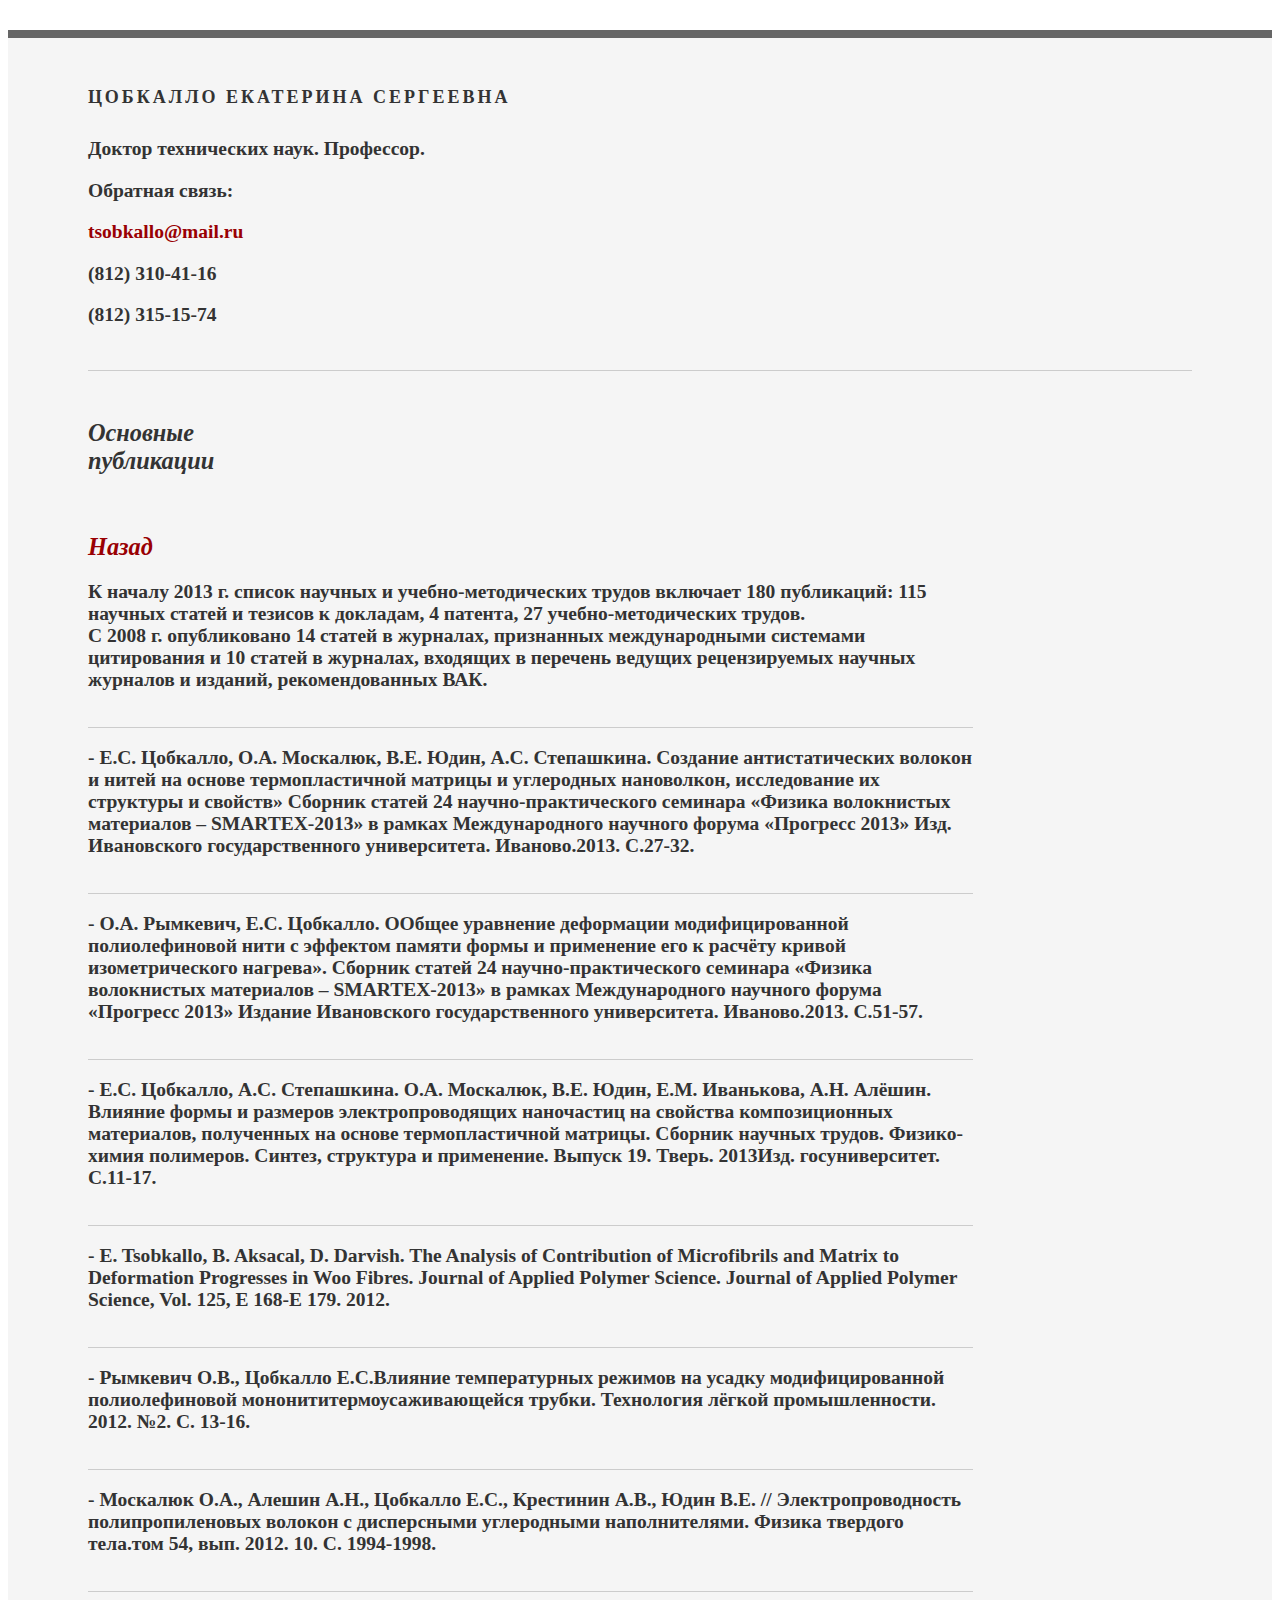
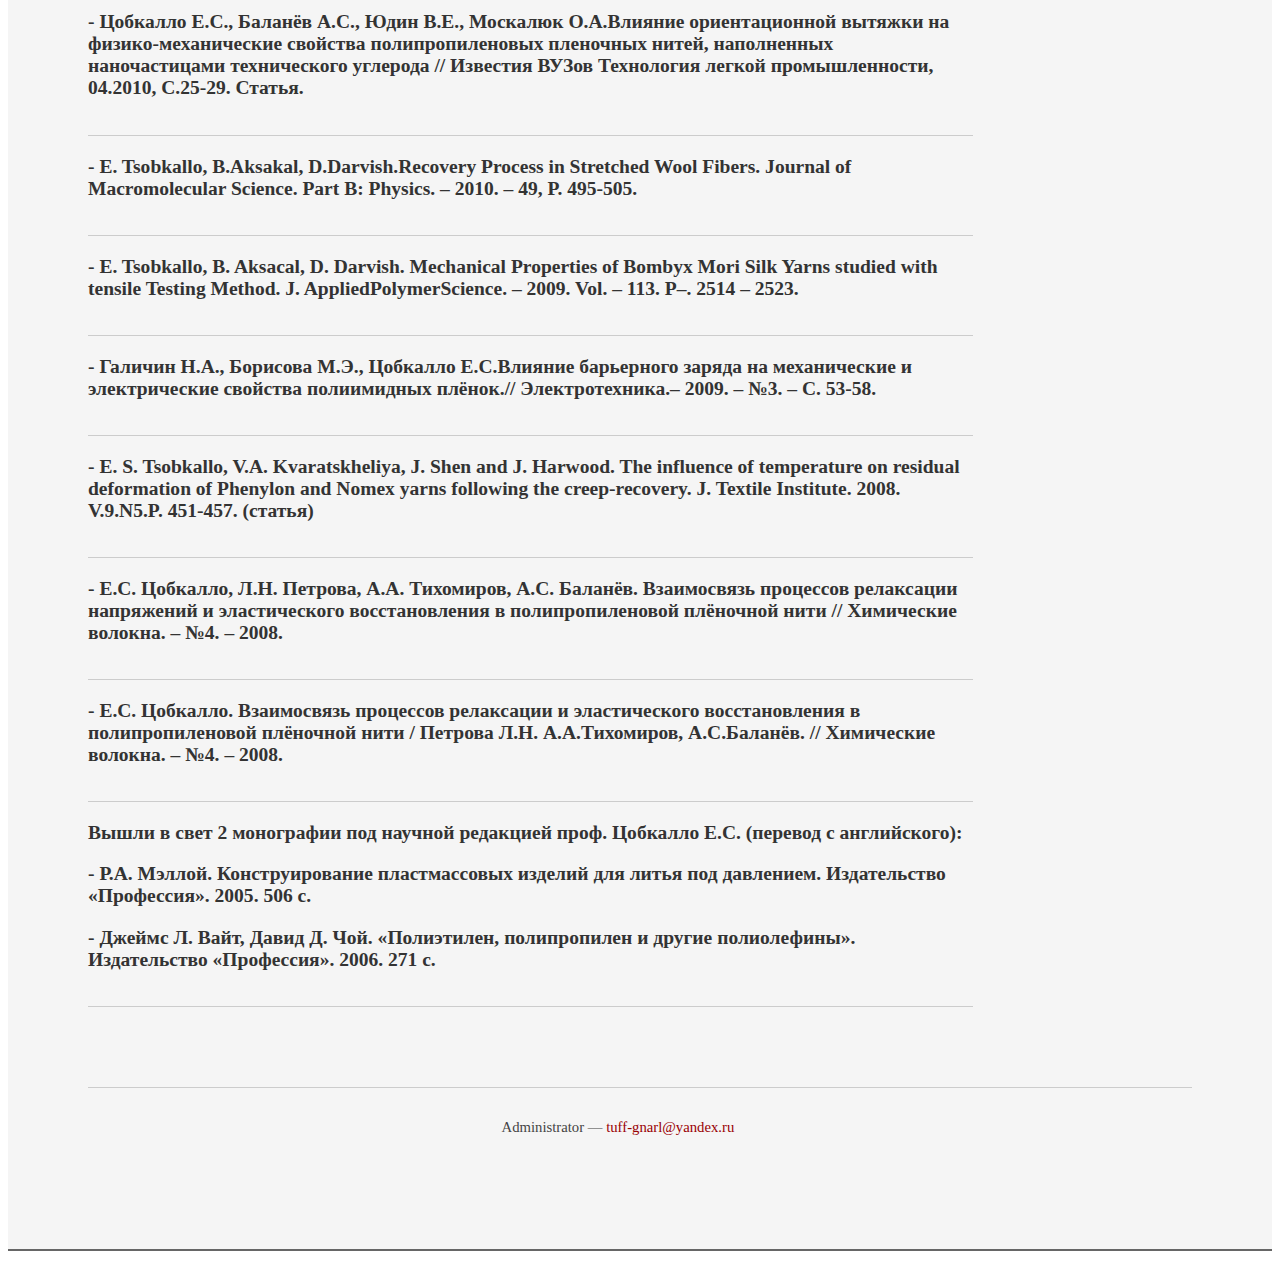
==== publ.html @ e52659d8 "first" ====
<!DOCTYPE html PUBLIC "-//W3C//DTD XHTML 1.0 Strict//EN" "http://www.w3.org/TR/xhtml1/DTD/xhtml1-strict.dtd">
<html>
<head>

	<title>Цобкалло Екатерина Сергеевна. Доктор технических наук. Профессор.</title>
	<meta http-equiv="content-type" content="text/html; charset=utf-8" />

	<meta name="keywords" content="" />
	<meta name="description" content="" />

	<link rel="stylesheet" type="text/css" href="http://yui.yahooapis.com/2.7.0/build/reset-fonts-grids/reset-fonts-grids.css" media="all" /> 
	<link rel="stylesheet" type="text/css" href="resume.css" media="all" />
</head>


<body>

<div id="doc2" class="yui-t7">
	<div id="inner">
	
		<div id="hd">
			<div class="yui-gc">
				<div class="yui-u first">
					<a href="index.html"><h1><p style="font-size:18px">Цобкалло Екатерина Сергеевна</p></h1>
					<h3>Доктор технических наук. Профессор.</h3>
					</a>
				</div>

				<div class="yui-u">
					<div class="contact-info">
						<h3> <b>Обратная связь:</b> </h3>
						<h3><a href="mailto:name@yourdomain.com">  tsobkallo@mail.ru</a></h3>
						<h3>(812) 310-41-16 
						<h3>(812) 315-15-74 </h3>
					</div><!--// .contact-info -->
				</div>
			</div><!--// .yui-gc -->
		</div><!--// hd -->

		<div id="bd">
			<div id="yui-main">
				<div class="yui-b">


					<div class="yui-gf last">
						<div class="yui-u first">
							<h2>Основные публикации</h2>
							</br>
							<h2><a href="index.html">Назад</a></h2>
						</div>

						<div class="yui-u">

							<div class="job">
								<h3>К началу 2013 г. список научных и учебно-методических трудов включает 180 публикаций: 115 научных статей и тезисов к докладам, 4 патента, 27 учебно-методических трудов. <br>С 2008 г. опубликовано 14 статей в журналах, признанных международными системами цитирования и 10 статей в журналах, входящих в перечень ведущих рецензируемых научных журналов и изданий, рекомендованных ВАК.</h3>
							</div>

							<div class="job">
								<h3>- Е.С. Цобкалло, О.А. Москалюк, В.Е. Юдин, А.С. Степашкина. Создание антистатических волокон и нитей на основе термопластичной матрицы и углеродных нановолкон, исследование их структуры и свойств» Сборник статей 24 научно-практического семинара «Физика волокнистых материалов – SMARTEX-2013» в рамках Международного научного форума «Прогресс 2013» Изд. Ивановского государственного университета. Иваново.2013. С.27-32.</h3>
							</div>

							<div class="job">
								<h3>- О.А. Рымкевич, Е.С. Цобкалло. ООбщее уравнение деформации модифицированной полиолефиновой нити с эффектом памяти формы и применение его к расчёту кривой изометрического нагрева». Сборник статей 24 научно-практического семинара «Физика волокнистых материалов – SMARTEX-2013» в рамках Международного научного форума «Прогресс 2013» Издание Ивановского государственного университета. Иваново.2013. С.51-57.</h3>
							</div>
							
							<div class="job">
								<h3>- Е.С. Цобкалло, А.С. Степашкина. О.А. Москалюк, В.Е. Юдин, Е.М. Иванькова, А.Н. Алёшин. Влияние формы и размеров электропроводящих наночастиц на свойства композиционных материалов, полученных на основе термопластичной матрицы. Сборник научных трудов. Физико-химия полимеров. Синтез, структура и применение. Выпуск 19. Тверь. 2013Изд. госуниверситет. С.11-17.</h3>
							</div>

							<div class="job">
								<h3>- E. Tsobkallo, B. Aksacal, D. Darvish. The Analysis of Contribution of Microfibrils and Matrix to Deformation Progresses in Woo Fibres. Journal of Applied Polymer Science. Journal of Applied Polymer Science, Vol. 125, E 168-E 179. 2012.</h3>
							</div>
							
							<div class="job">
								<h3>- Рымкевич О.В., Цобкалло Е.С.Влияние температурных режимов на усадку модифицированной полиолефиновой мононититермоусаживающейся трубки. Технология лёгкой промышленности. 2012. №2. С. 13-16.</h3>
							</div>

							<div class="job">
								<h3>- Москалюк О.А., Алешин А.Н., Цобкалло Е.С., Крестинин А.В., Юдин В.Е. // Электропроводность полипропиленовых волокон с дисперсными углеродными наполнителями. Физика твердого тела.том 54, вып. 2012. 10. С. 1994-1998.</h3>
							</div>

							<div class="job">
								<h3>- Цобкалло Е.С., Баланёв А.С., Юдин В.Е., Москалюк О.А.Влияние ориентационной вытяжки на физико-механические свойства полипропиленовых пленочных нитей, наполненных наночастицами технического углерода // Известия ВУЗов Технология легкой промышленности, 04.2010, С.25-29. Статья.</h3>
							</div>

							<div class="job">
								<h3>- E. Tsobkallo, B.Aksakal, D.Darvish.Recovery Process in Stretched Wool Fibers. Journal of Macromolecular Science. Part B: Physics. – 2010. – 49, P. 495-505.</h3>
							</div>
	
								<div class="job">
								<h3>- E. Tsobkallo, B. Aksacal, D. Darvish. Mechanical Properties of Bombyx Mori Silk Yarns studied with tensile Testing Method. J. AppliedPolymerScience. – 2009. Vol. – 113. P–. 2514 – 2523.</h3>
							</div>

							<div class="job">
								<h3>- Галичин Н.А., Борисова М.Э., Цобкалло Е.С.Влияние барьерного заряда на механические и электрические свойства полиимидных плёнок.// Электротехника.– 2009. – №3. – С. 53-58.</h3>
							</div>

							<div class="job">
								<h3>- E. S. Tsobkallo, V.A. Kvaratskheliya, J. Shen and J. Harwood. The influence of temperature on residual deformation of Phenylon and Nomex yarns following the creep-recovery. J. Textile Institute. 2008. V.9.N5.P. 451-457. (статья)</h3>
							</div>

							<div class="job">
								<h3>- Е.С. Цобкалло, Л.Н. Петрова, А.А. Тихомиров, А.С. Баланёв. Взаимосвязь процессов релаксации напряжений и эластического восстановления в полипропиленовой плёночной нити // Химические  волокна. – №4. – 2008.</h3>
							</div>

							<div class="job">
								<h3>- Е.С. Цобкалло. Взаимосвязь процессов релаксации и эластического восстановления в полипропиленовой плёночной нити / Петрова Л.Н. А.А.Тихомиров, А.С.Баланёв. // Химические волокна. – №4. – 2008.</h3>
							</div>

							<div class="job">
								<h3>Вышли в свет 2 монографии под научной редакцией проф. Цобкалло Е.С. (перевод с английского):</h3>
								
								<h3>- Р.А. Мэллой. Конструирование пластмассовых изделий для литья под давлением. Издательство «Профессия». 2005. 506 с.</h3>
								<h3>- Джеймс Л. Вайт, Давид Д. Чой. «Полиэтилен, полипропилен и другие полиолефины». Издательство «Профессия». 2006. 271 с.</h3>
							</div>



							
						</div><!--// .yui-u -->
     
					</div><!--// .yui-gf -->


				</div><!--// .yui-b -->
			</div><!--// yui-main -->
		</div><!--// bd -->

		<div id="ft">
			<p>Administrator &mdash; <a href="mailto:tuff-gnarl@yandex.ru">tuff-gnarl@yandex.ru</a> </p>
		</div><!--// footer -->

	</div><!-- // inner -->


</div><!--// doc -->


</body>
</html>
---- resume.css ----
.msg { padding: 109px; background: #222; position: relative; }
.msg h1 { color: #fff;  }
.msg a { margin-left: 20px; background: #408814; color: white; padding: 4px 8px; text-decoration: none; }
.msg a:hover { background: #266400; }

/* //-- yui-grids style overrides -- */
body { font-family: Georgia; color: #444; }
#inner { padding: 10px 80px; margin: 30px auto; background: #f5f5f5; border: solid #666; border-width: 8px 0 2px 0; }
.yui-gf { margin-bottom: 2em; padding-bottom: 2em; border-bottom: 1px solid #ccc; }

/* //-- header, body, footer -- */
#hd { margin: 2.5em 0 3em 0; padding-bottom: 1.5em; border-bottom: 1px solid #ccc }
#hd h2 { text-transform: uppercase; letter-spacing: 2px; }
#bd, #ft { margin-bottom: 2em; }

/* //-- footer -- */
#ft { padding: 1em 0 5em 0; font-size: 92%; border-top: 1px solid #ccc; text-align: center; }
#ft p { margin-bottom: 0; text-align: center;   }

/* //-- core typography and style -- */
#hd h1 { font-size: 48px; text-transform: uppercase; letter-spacing: 3px; }
h2 { font-size: 152% }
h3, h4 { font-size: 122%; }
h1, h2, h3, h4 { color: #333; }
p { font-size: 100%; line-height: 18px; padding-right: 3em; }
a { color: #990003 }
a { text-decoration: none; }
a:hover { text-decoration: underline; }

strong { font-weight: bold; }
li { line-height: 24px; border-bottom: 1px solid #ccc; }
p.enlarge { font-size: 144%; padding-right: 0.5em; line-height: 24px; }
p.enlarge span { color: #000 }
.contact-info { margin-top: 7px; }
.first h2 { font-style: italic; }
.last { border-bottom: 0 }


/* //-- section styles -- */

a#pdf { display: block; float: left; background: #666; color: white; padding: 6px 50px 6px 12px; margin-bottom: 6px; text-decoration: none;  }
a#pdf:hover { background: #222; }

.job { position: relative; margin-bottom: 1em; padding-bottom: 1em; border-bottom: 1px solid #ccc; }
.job h4 { position: absolute; top: 0.35em; right: 0 }
.job p { margin: 0.75em 0 3em 0; }

.last { border: none; }
.skills-list {  }
.skills-list ul { margin: 0; }
.skills-list li { margin: 3px 0; padding: 3px 0; }
.skills-list li span { font-size: 152%; display: block; margin-bottom: -2px; padding: 0 }
.talent { width: 32%; float: left }
.talent h2 { margin-bottom: 6px; }

#srt-ttab { margin-bottom: 100px; text-align: center;  }
#srt-ttab img.last { margin-top: 20px }

/* --// override to force 1/8th width grids -- */
.yui-gf .yui-u{width:80.2%;}
.yui-gf div.first{width:12.3%;}
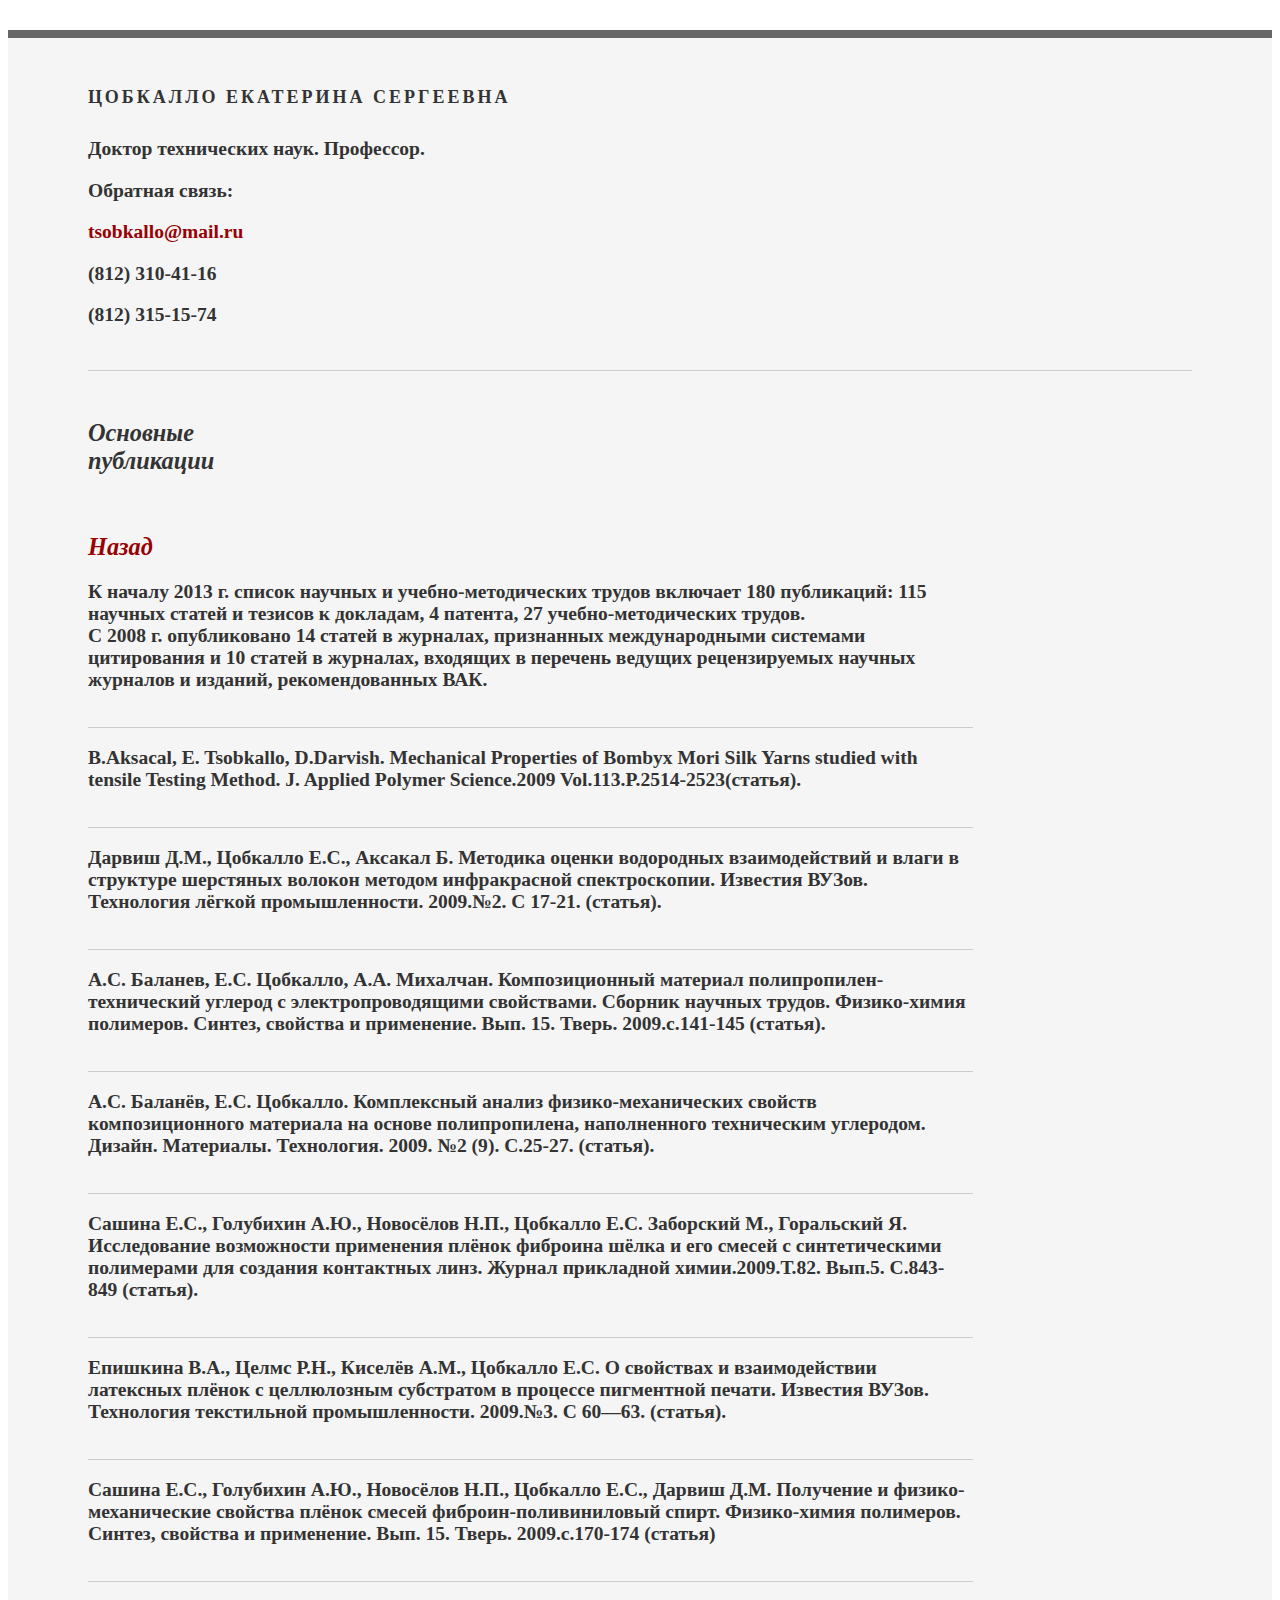
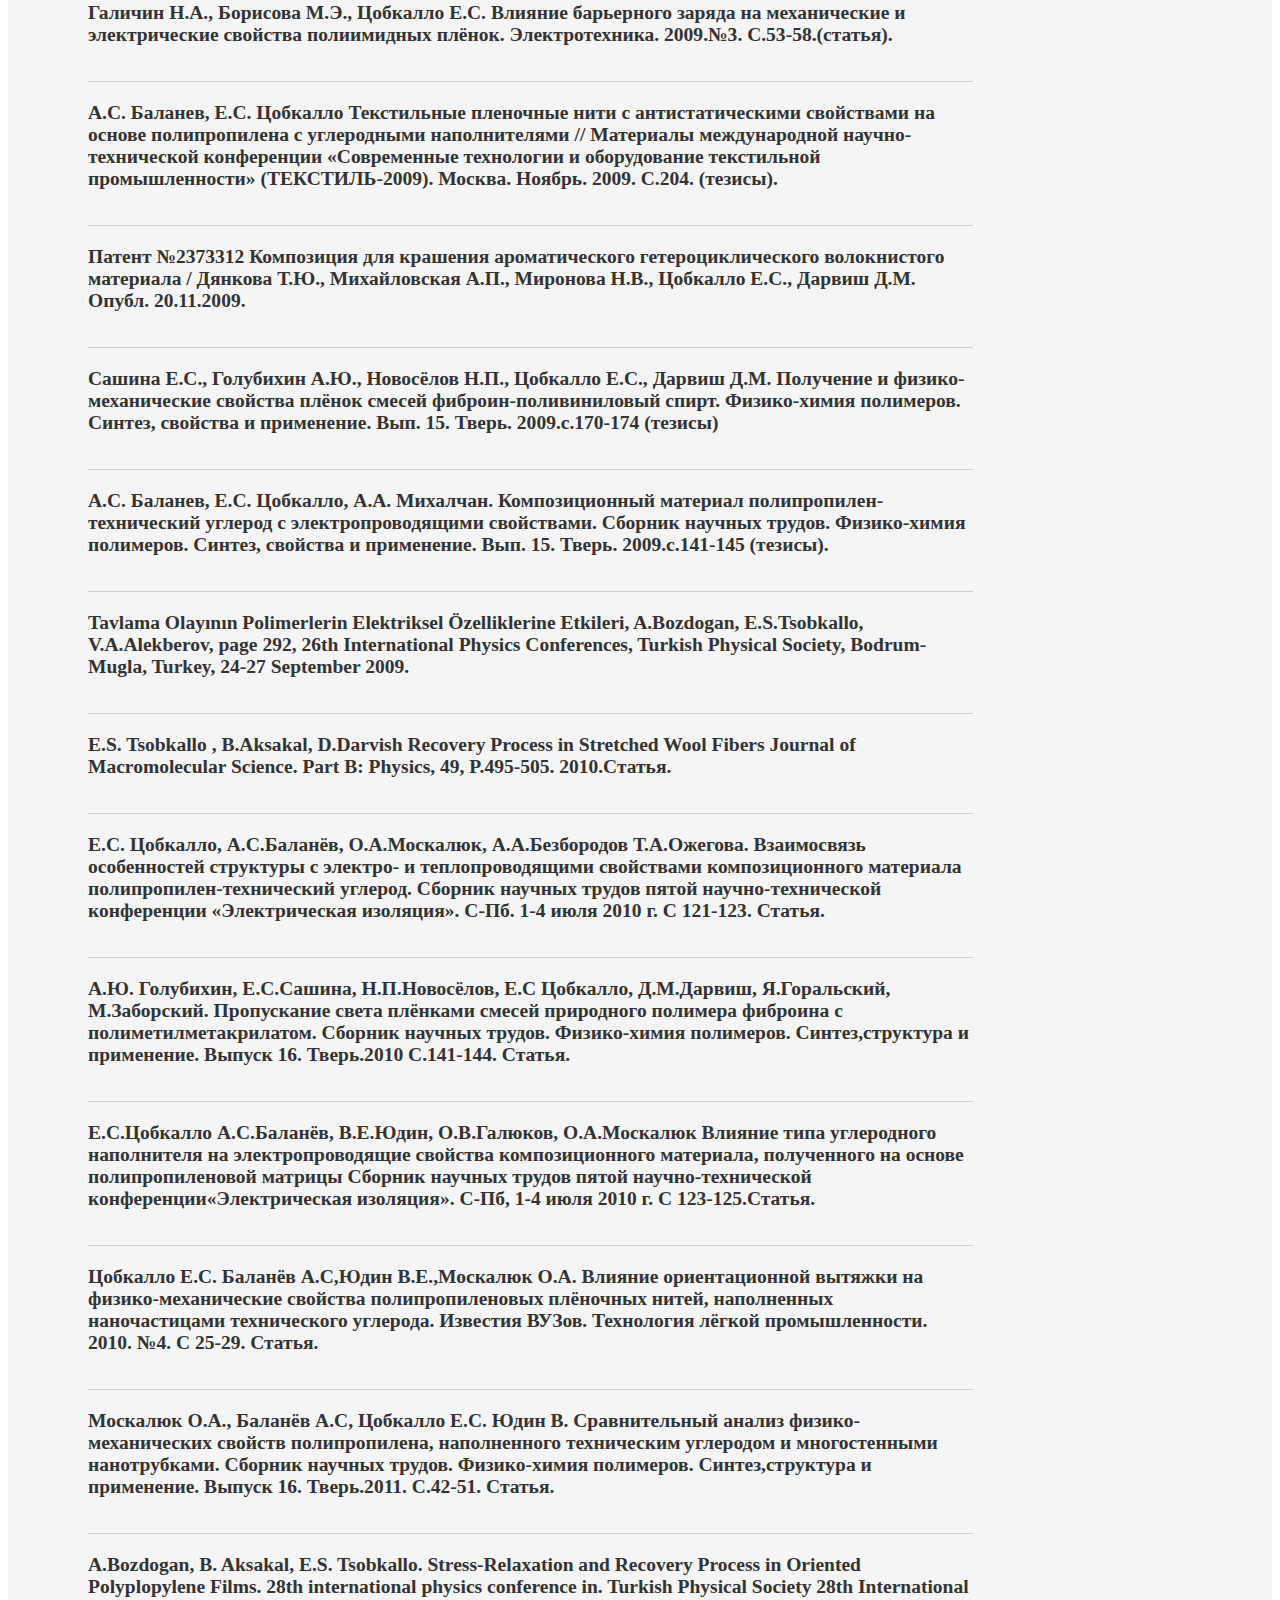
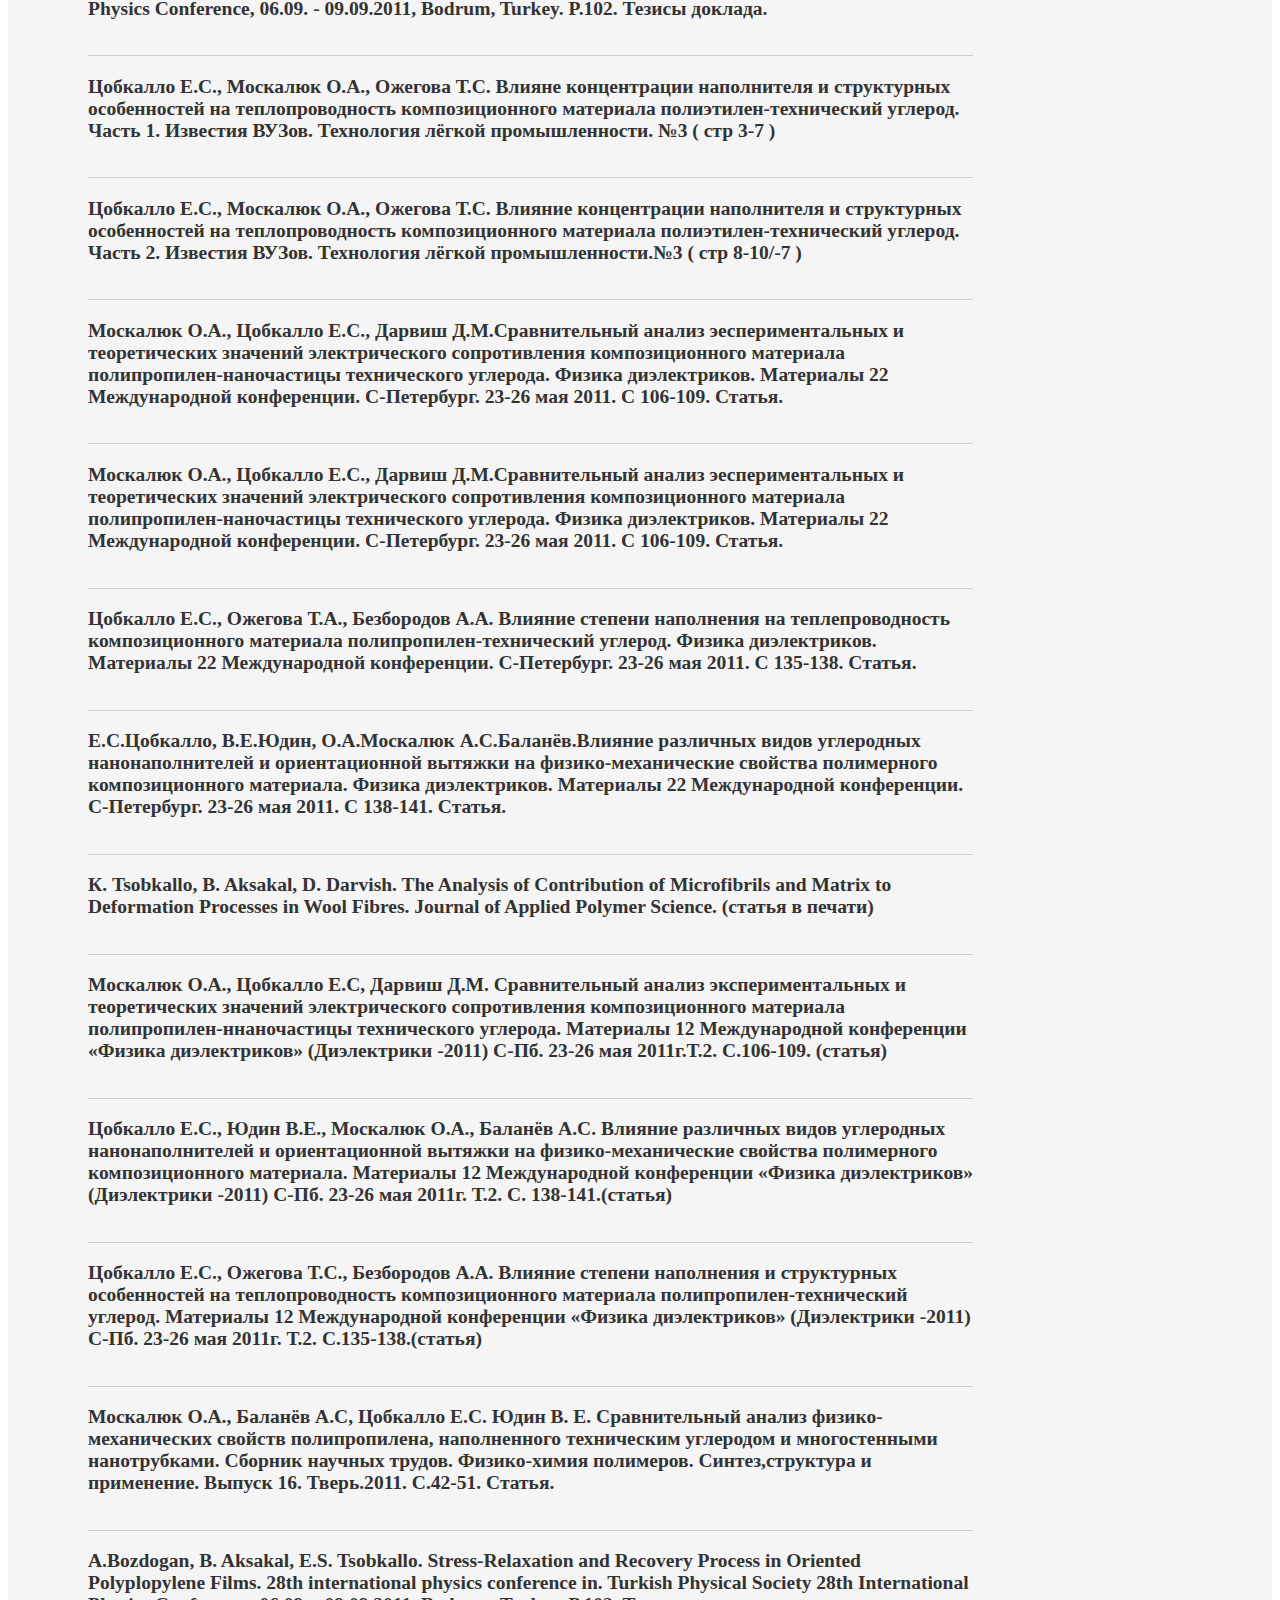
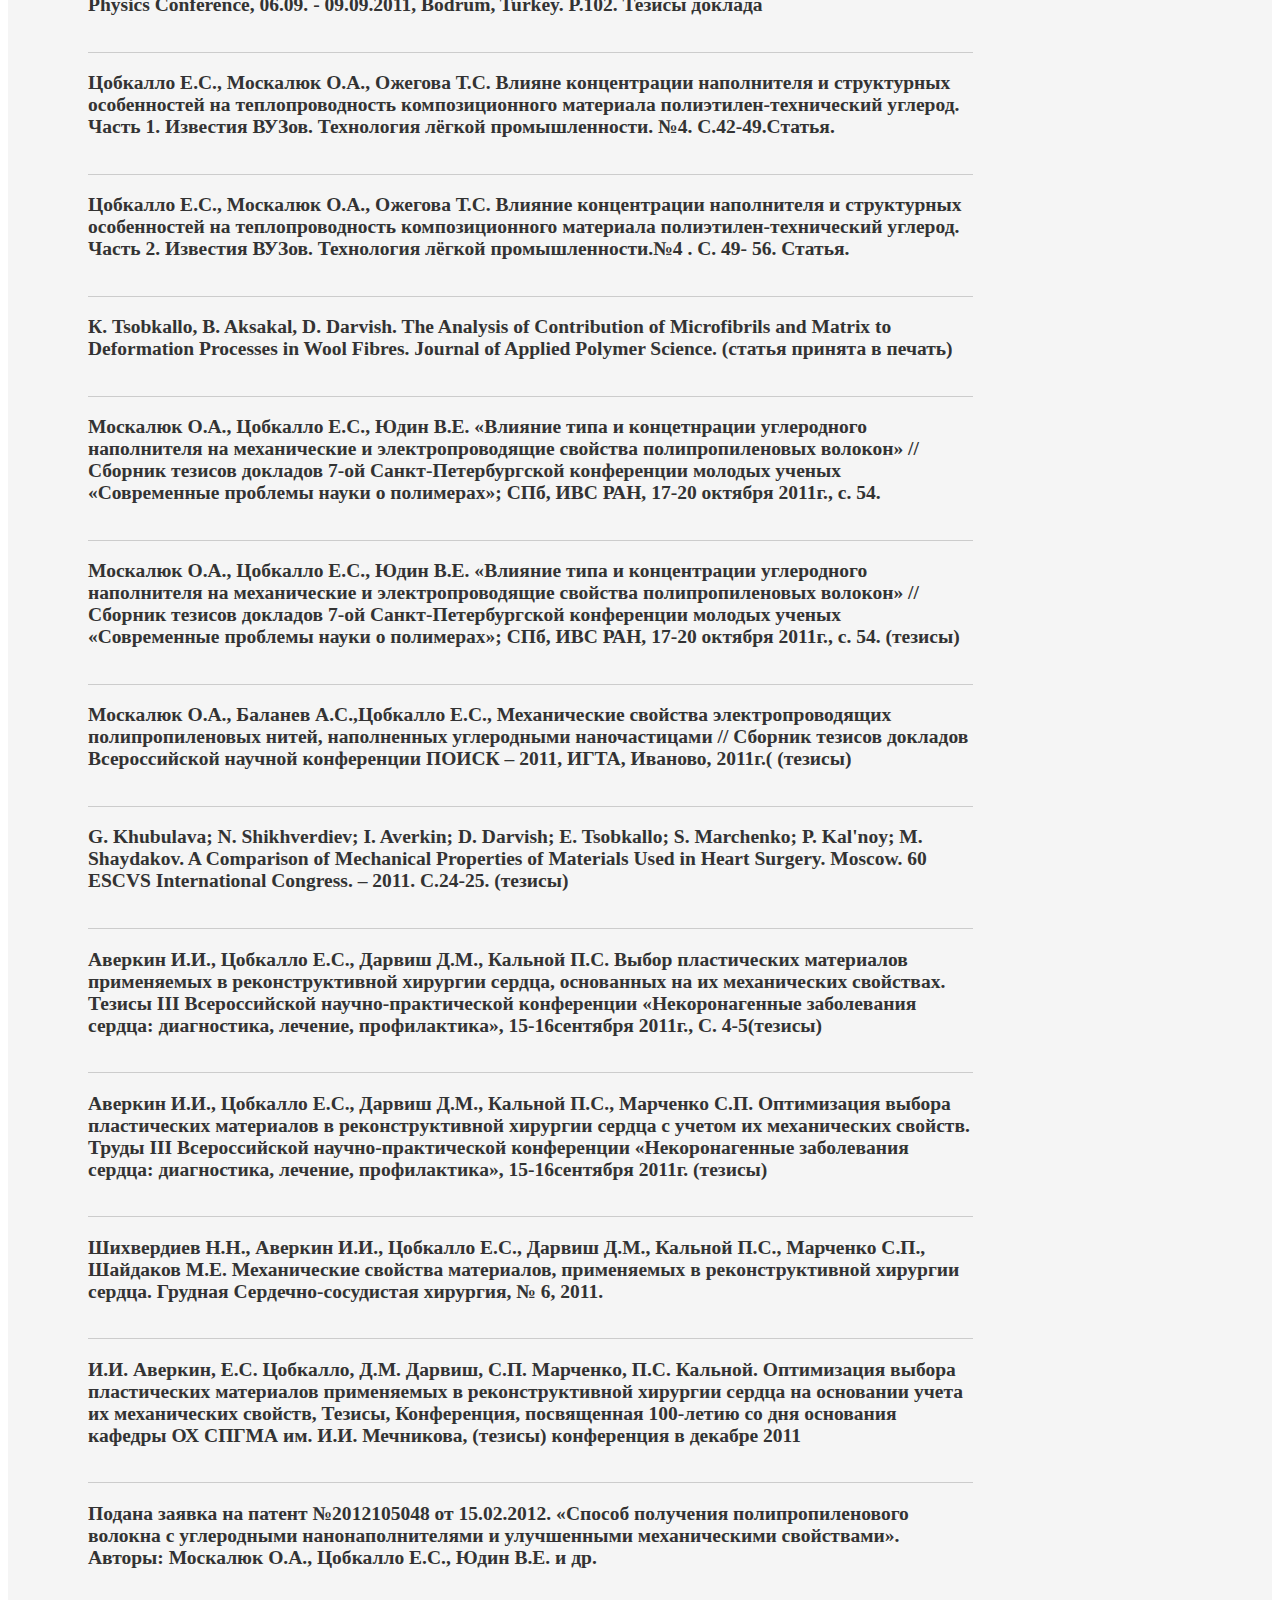
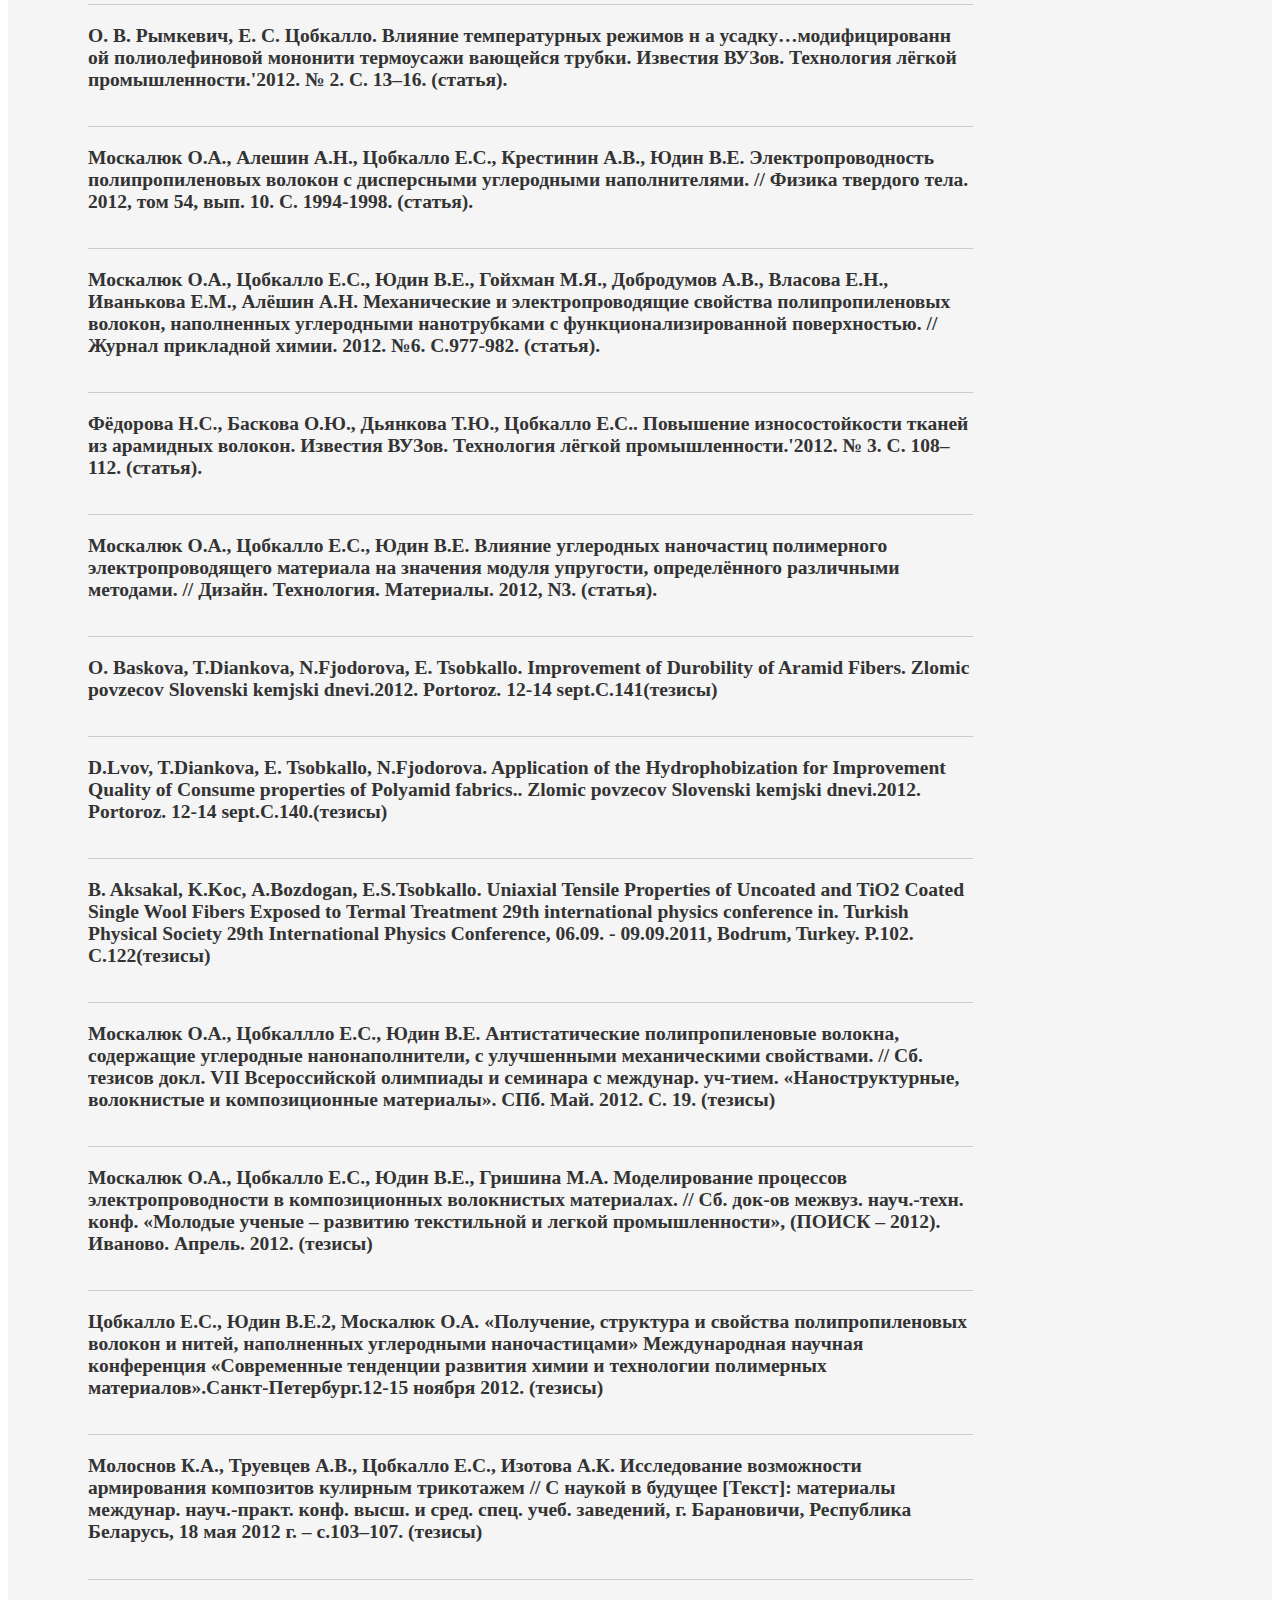
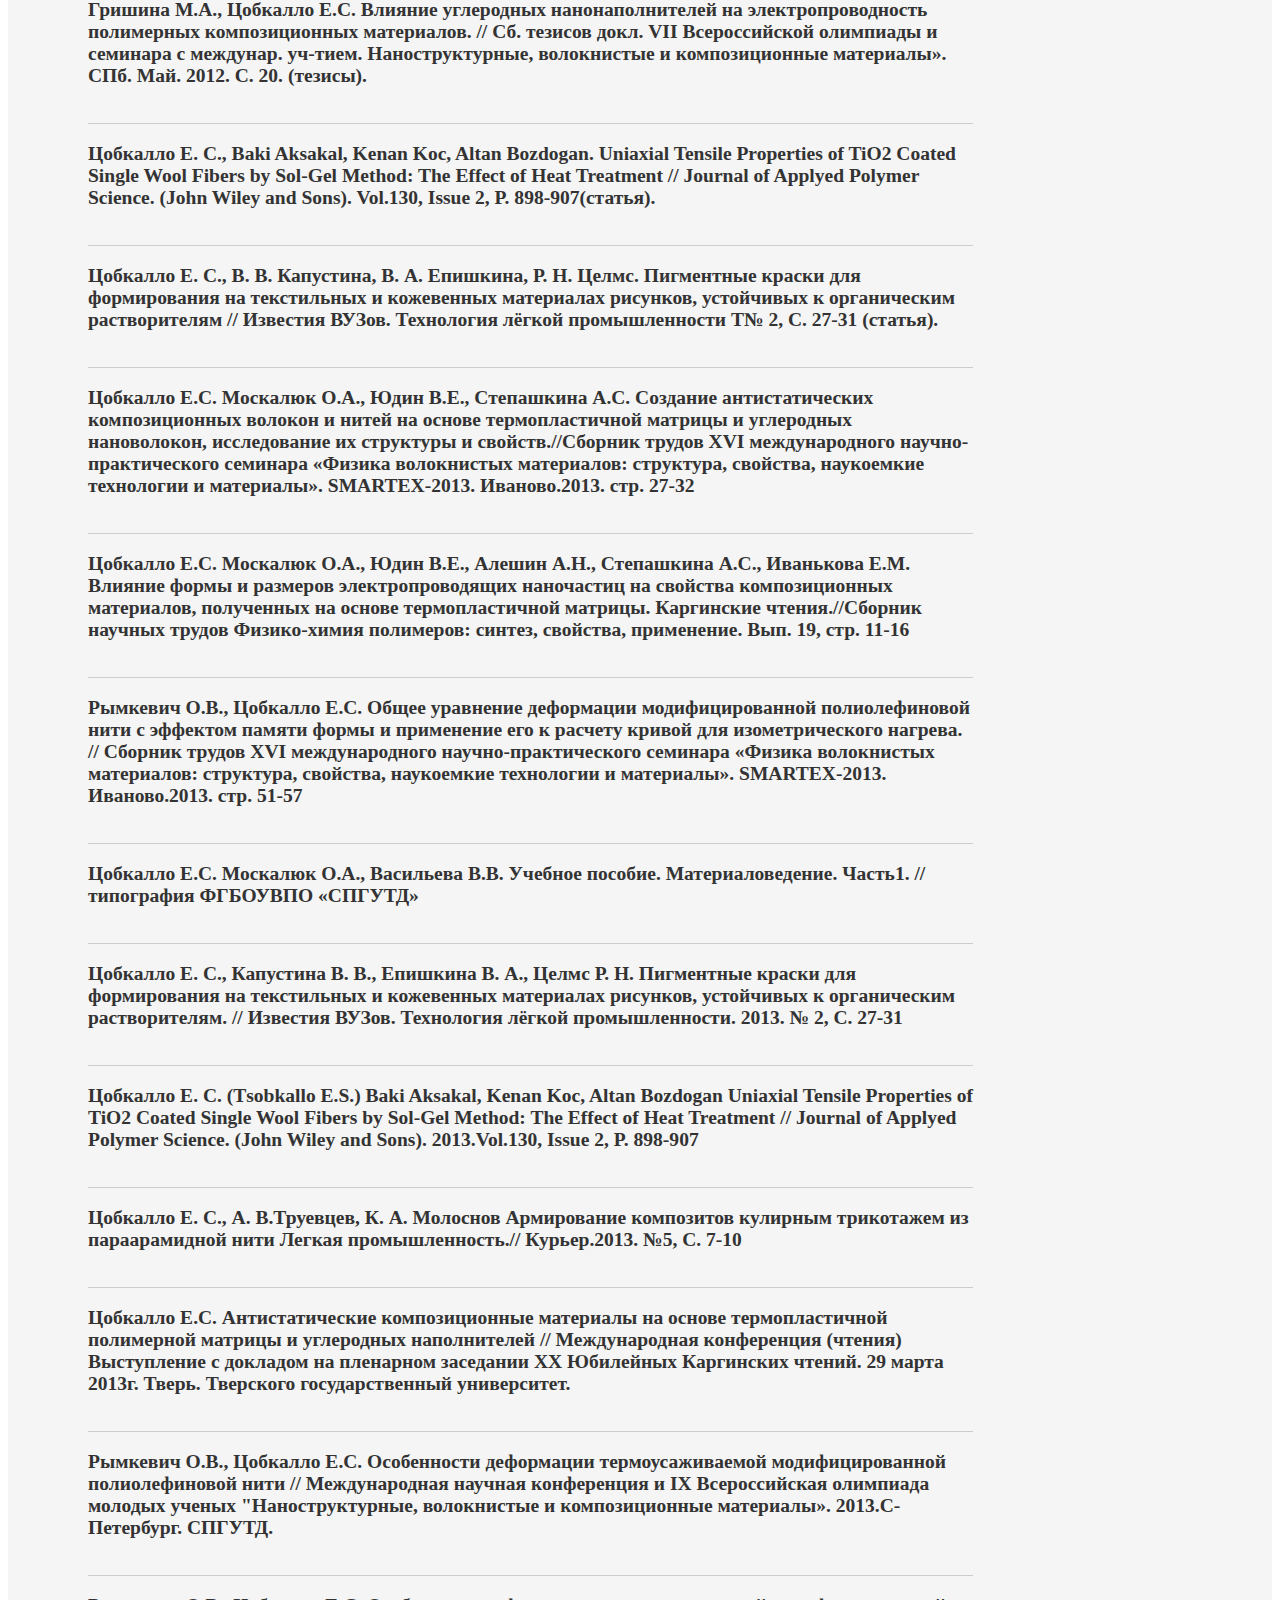
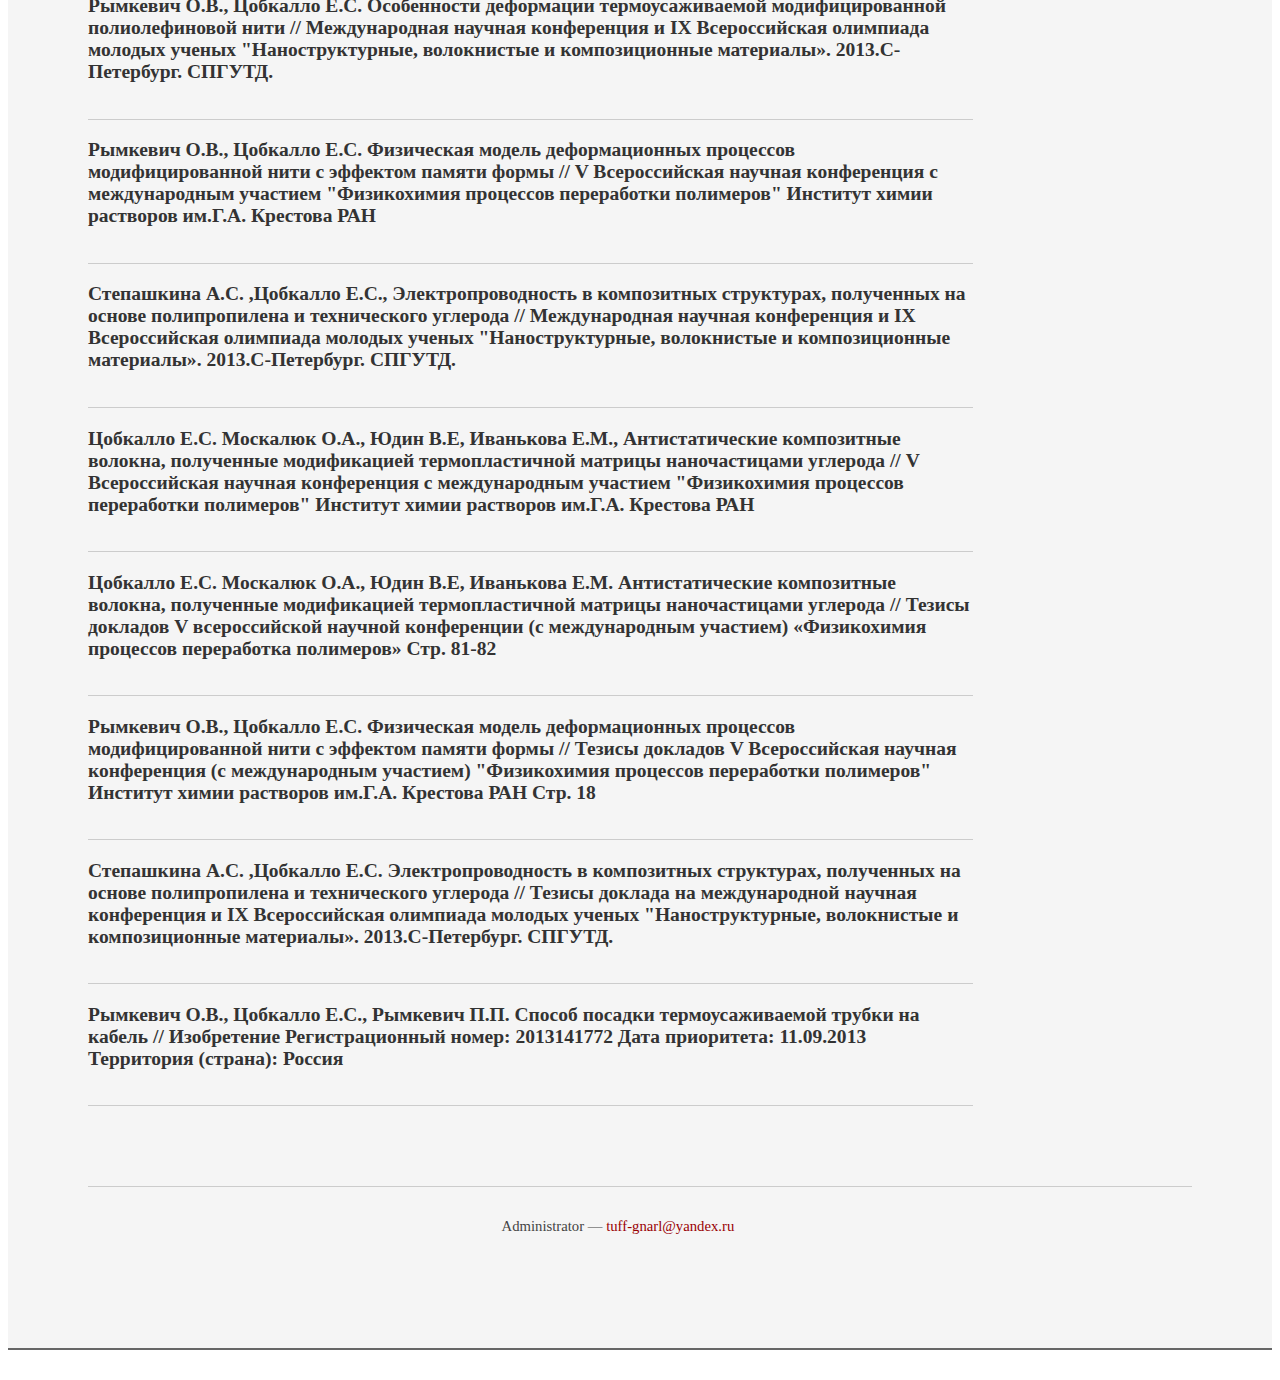
==== commit 8875fdc2: "Create publ.html" ====
--- a/publ.html
+++ b/publ.html
@@ -1,141 +1,408 @@
-<!DOCTYPE html PUBLIC "-//W3C//DTD XHTML 1.0 Strict//EN" "http://www.w3.org/TR/xhtml1/DTD/xhtml1-strict.dtd">
-<html>
-<head>
-
-	<title>Цобкалло Екатерина Сергеевна. Доктор технических наук. Профессор.</title>
-	<meta http-equiv="content-type" content="text/html; charset=utf-8" />
-
-	<meta name="keywords" content="" />
-	<meta name="description" content="" />
-
-	<link rel="stylesheet" type="text/css" href="http://yui.yahooapis.com/2.7.0/build/reset-fonts-grids/reset-fonts-grids.css" media="all" /> 
-	<link rel="stylesheet" type="text/css" href="resume.css" media="all" />
+<!DOCTYPE html PUBLIC "-//W3C//DTD XHTML 1.0 Strict//EN" "http://www.w3.org/TR/xhtml1/DTD/xhtml1-strict.dtd">
+<html>
+<head>
+
+	<title>Цобкалло Екатерина Сергеевна. Доктор технических наук. Профессор.</title>
+	<meta http-equiv="content-type" content="text/html; charset=utf-8" />
+
+	<meta name="keywords" content="" />
+	<meta name="description" content="" />
+
+	<link rel="stylesheet" type="text/css" href="http://yui.yahooapis.com/2.7.0/build/reset-fonts-grids/reset-fonts-grids.css" media="all" />
+	<link rel="stylesheet" type="text/css" href="resume.css" media="all" />
 </head>
 
-
-<body>
-
-<div id="doc2" class="yui-t7">
-	<div id="inner">
-	
-		<div id="hd">
-			<div class="yui-gc">
-				<div class="yui-u first">
-					<a href="index.html"><h1><p style="font-size:18px">Цобкалло Екатерина Сергеевна</p></h1>
+
+<body>
+	<script>
+  (function(i,s,o,g,r,a,m){i['GoogleAnalyticsObject']=r;i[r]=i[r]||function(){
+  (i[r].q=i[r].q||[]).push(arguments)},i[r].l=1*new Date();a=s.createElement(o),
+  m=s.getElementsByTagName(o)[0];a.async=1;a.src=g;m.parentNode.insertBefore(a,m)
+  })(window,document,'script','//www.google-analytics.com/analytics.js','ga');
+
+  ga('create', 'UA-49910427-1', 'tsobkallo.github.io');
+  ga('require', 'displayfeatures');
+  ga('send', 'pageview');
+
+</script>
+
+<div id="doc2" class="yui-t7">
+	<div id="inner">
+
+		<div id="hd">
+			<div class="yui-gc">
+				<div class="yui-u first">
+					<a href="index.html"><h1><p style="font-size:18px">Цобкалло Екатерина Сергеевна</p></h1>
 					<h3>Доктор технических наук. Профессор.</h3>
-					</a>
-				</div>
-
-				<div class="yui-u">
-					<div class="contact-info">
-						<h3> <b>Обратная связь:</b> </h3>
-						<h3><a href="mailto:name@yourdomain.com">  tsobkallo@mail.ru</a></h3>
-						<h3>(812) 310-41-16 
-						<h3>(812) 315-15-74 </h3>
-					</div><!--// .contact-info -->
-				</div>
-			</div><!--// .yui-gc -->
-		</div><!--// hd -->
-
-		<div id="bd">
-			<div id="yui-main">
-				<div class="yui-b">
-
-
-					<div class="yui-gf last">
-						<div class="yui-u first">
+					</a>
+				</div>
+
+				<div class="yui-u">
+					<div class="contact-info">
+						<h3> <b>Обратная связь:</b> </h3>
+						<h3><a href="mailto:name@yourdomain.com">  tsobkallo@mail.ru</a></h3>
+						<h3>(812) 310-41-16
+						<h3>(812) 315-15-74 </h3>
+					</div><!--// .contact-info -->
+				</div>
+			</div><!--// .yui-gc -->
+		</div><!--// hd -->
+
+		<div id="bd">
+			<div id="yui-main">
+				<div class="yui-b">
+
+
+					<div class="yui-gf last">
+						<div class="yui-u first">
 							<h2>Основные публикации</h2>
 							</br>
-							<h2><a href="index.html">Назад</a></h2>
-						</div>
-
-						<div class="yui-u">
-
-							<div class="job">
-								<h3>К началу 2013 г. список научных и учебно-методических трудов включает 180 публикаций: 115 научных статей и тезисов к докладам, 4 патента, 27 учебно-методических трудов. <br>С 2008 г. опубликовано 14 статей в журналах, признанных международными системами цитирования и 10 статей в журналах, входящих в перечень ведущих рецензируемых научных журналов и изданий, рекомендованных ВАК.</h3>
-							</div>
-
-							<div class="job">
-								<h3>- Е.С. Цобкалло, О.А. Москалюк, В.Е. Юдин, А.С. Степашкина. Создание антистатических волокон и нитей на основе термопластичной матрицы и углеродных нановолкон, исследование их структуры и свойств» Сборник статей 24 научно-практического семинара «Физика волокнистых материалов – SMARTEX-2013» в рамках Международного научного форума «Прогресс 2013» Изд. Ивановского государственного университета. Иваново.2013. С.27-32.</h3>
-							</div>
-
-							<div class="job">
-								<h3>- О.А. Рымкевич, Е.С. Цобкалло. ООбщее уравнение деформации модифицированной полиолефиновой нити с эффектом памяти формы и применение его к расчёту кривой изометрического нагрева». Сборник статей 24 научно-практического семинара «Физика волокнистых материалов – SMARTEX-2013» в рамках Международного научного форума «Прогресс 2013» Издание Ивановского государственного университета. Иваново.2013. С.51-57.</h3>
-							</div>
-							
-							<div class="job">
-								<h3>- Е.С. Цобкалло, А.С. Степашкина. О.А. Москалюк, В.Е. Юдин, Е.М. Иванькова, А.Н. Алёшин. Влияние формы и размеров электропроводящих наночастиц на свойства композиционных материалов, полученных на основе термопластичной матрицы. Сборник научных трудов. Физико-химия полимеров. Синтез, структура и применение. Выпуск 19. Тверь. 2013Изд. госуниверситет. С.11-17.</h3>
-							</div>
-
-							<div class="job">
-								<h3>- E. Tsobkallo, B. Aksacal, D. Darvish. The Analysis of Contribution of Microfibrils and Matrix to Deformation Progresses in Woo Fibres. Journal of Applied Polymer Science. Journal of Applied Polymer Science, Vol. 125, E 168-E 179. 2012.</h3>
-							</div>
-							
-							<div class="job">
-								<h3>- Рымкевич О.В., Цобкалло Е.С.Влияние температурных режимов на усадку модифицированной полиолефиновой мононититермоусаживающейся трубки. Технология лёгкой промышленности. 2012. №2. С. 13-16.</h3>
-							</div>
-
-							<div class="job">
-								<h3>- Москалюк О.А., Алешин А.Н., Цобкалло Е.С., Крестинин А.В., Юдин В.Е. // Электропроводность полипропиленовых волокон с дисперсными углеродными наполнителями. Физика твердого тела.том 54, вып. 2012. 10. С. 1994-1998.</h3>
-							</div>
-
-							<div class="job">
-								<h3>- Цобкалло Е.С., Баланёв А.С., Юдин В.Е., Москалюк О.А.Влияние ориентационной вытяжки на физико-механические свойства полипропиленовых пленочных нитей, наполненных наночастицами технического углерода // Известия ВУЗов Технология легкой промышленности, 04.2010, С.25-29. Статья.</h3>
-							</div>
-
-							<div class="job">
-								<h3>- E. Tsobkallo, B.Aksakal, D.Darvish.Recovery Process in Stretched Wool Fibers. Journal of Macromolecular Science. Part B: Physics. – 2010. – 49, P. 495-505.</h3>
-							</div>
-	
-								<div class="job">
-								<h3>- E. Tsobkallo, B. Aksacal, D. Darvish. Mechanical Properties of Bombyx Mori Silk Yarns studied with tensile Testing Method. J. AppliedPolymerScience. – 2009. Vol. – 113. P–. 2514 – 2523.</h3>
-							</div>
-
-							<div class="job">
-								<h3>- Галичин Н.А., Борисова М.Э., Цобкалло Е.С.Влияние барьерного заряда на механические и электрические свойства полиимидных плёнок.// Электротехника.– 2009. – №3. – С. 53-58.</h3>
-							</div>
-
-							<div class="job">
-								<h3>- E. S. Tsobkallo, V.A. Kvaratskheliya, J. Shen and J. Harwood. The influence of temperature on residual deformation of Phenylon and Nomex yarns following the creep-recovery. J. Textile Institute. 2008. V.9.N5.P. 451-457. (статья)</h3>
-							</div>
-
-							<div class="job">
-								<h3>- Е.С. Цобкалло, Л.Н. Петрова, А.А. Тихомиров, А.С. Баланёв. Взаимосвязь процессов релаксации напряжений и эластического восстановления в полипропиленовой плёночной нити // Химические  волокна. – №4. – 2008.</h3>
-							</div>
-
-							<div class="job">
-								<h3>- Е.С. Цобкалло. Взаимосвязь процессов релаксации и эластического восстановления в полипропиленовой плёночной нити / Петрова Л.Н. А.А.Тихомиров, А.С.Баланёв. // Химические волокна. – №4. – 2008.</h3>
-							</div>
-
-							<div class="job">
-								<h3>Вышли в свет 2 монографии под научной редакцией проф. Цобкалло Е.С. (перевод с английского):</h3>
-								
-								<h3>- Р.А. Мэллой. Конструирование пластмассовых изделий для литья под давлением. Издательство «Профессия». 2005. 506 с.</h3>
-								<h3>- Джеймс Л. Вайт, Давид Д. Чой. «Полиэтилен, полипропилен и другие полиолефины». Издательство «Профессия». 2006. 271 с.</h3>
-							</div>
-
-
-
-							
-						</div><!--// .yui-u -->
-     
-					</div><!--// .yui-gf -->
-
-
-				</div><!--// .yui-b -->
-			</div><!--// yui-main -->
-		</div><!--// bd -->
-
-		<div id="ft">
-			<p>Administrator &mdash; <a href="mailto:tuff-gnarl@yandex.ru">tuff-gnarl@yandex.ru</a> </p>
-		</div><!--// footer -->
-
-	</div><!-- // inner -->
-
-
-</div><!--// doc -->
-
-
-</body>
-</html>
-
+							<h2><a href="index.html">Назад</a></h2>
+						</div>
+
+						<div class="yui-u">
+
+							<div class="job">
+								<h3>К началу 2013 г. список научных и учебно-методических трудов включает 180 публикаций: 115 научных статей и тезисов к докладам, 4 патента, 27 учебно-методических трудов. <br>С 2008 г. опубликовано 14 статей в журналах, признанных международными системами цитирования и 10 статей в журналах, входящих в перечень ведущих рецензируемых научных журналов и изданий, рекомендованных ВАК.</h3>
+							</div>
+							
+							<div class="job">
+								<h3>B.Aksacal, E. Tsobkallo, D.Darvish. Mechanical Properties of Bombyx Mori Silk Yarns studied with tensile Testing Method. J. Applied Polymer Science.2009 Vol.113.P.2514-2523(статья).</h3>
+							</div>
+							
+							
+							<div class="job">
+								<h3>Дарвиш Д.М., Цобкалло Е.С., Аксакал Б. Методика оценки водородных взаимодействий и влаги в структуре шерстяных волокон методом инфракрасной спектроскопии. Известия ВУЗов. Технология лёгкой промышленности. 2009.№2. С 17-21. (статья).</h3>
+							</div>
+
+
+							<div class="job">
+								<h3>А.C. Баланев, Е.С. Цобкалло, А.A. Михалчан. Композиционный материал полипропилен-технический углерод с электропроводящими свойствами. Сборник научных трудов. Физико-химия полимеров. Синтез, свойства и применение. Вып. 15. Тверь. 2009.с.141-145 (статья).</h3>
+							</div>
+							
+
+							<div class="job">
+								<h3>А.C. Баланёв, Е.С. Цобкалло. Комплексный анализ физико-механических свойств композиционного материала на основе  полипропилена, наполненного техническим углеродом. Дизайн. Материалы. Технология. 2009. №2 (9). С.25-27. (статья).</h3>
+							</div>
+							
+							<div class="job">
+								<h3>Сашина Е.С., Голубихин А.Ю., Новосёлов Н.П., Цобкалло Е.С. Заборский М., Горальский Я. Исследование возможности применения плёнок фиброина шёлка и его смесей с синтетическими полимерами для создания контактных линз. Журнал прикладной химии.2009.Т.82. Вып.5. С.843-849 (статья).</h3>
+							</div>
+							
+							
+							<div class="job">
+								<h3>Епишкина В.А., Целмс Р.Н., Киселёв А.М., Цобкалло Е.С. О свойствах  и взаимодействии латексных плёнок с целлюлозным субстратом в процессе пигментной печати. Известия ВУЗов. Технология текстильной промышленности. 2009.№3. С 60—63. (статья).</h3>
+							</div>
+				
+							
+							<div class="job">
+								<h3>Сашина Е.С., Голубихин А.Ю., Новосёлов Н.П., Цобкалло Е.С., Дарвиш Д.М. Получение и физико-механические свойства плёнок смесей фиброин-поливиниловый спирт. Физико-химия полимеров. Синтез, свойства и применение. Вып. 15. Тверь. 2009.с.170-174 (статья)</h3>
+							</div>
+							
+							<div class="job">
+								<h3>Галичин Н.А., Борисова М.Э., Цобкалло Е.С. Влияние барьерного заряда на механические и электрические свойства полиимидных плёнок. Электротехника. 2009.№3. С.53-58.(статья).</h3>
+							</div>
+							
+							<div class="job">
+								<h3>А.C. Баланев, Е.С. Цобкалло Текстильные пленочные нити с антистатическими свойствами на основе полипропилена с углеродными наполнителями // Материалы международной научно-технической конференции «Современные технологии и оборудование текстильной промышленности» (ТЕКСТИЛЬ-2009). Москва. Ноябрь. 2009. С.204. (тезисы).</h3>
+							</div>
+							
+							<div class="job">
+								<h3>Патент №2373312 Композиция для крашения ароматического гетероциклического волокнистого материала / Дянкова Т.Ю., Михайловская А.П., Миронова Н.В., Цобкалло Е.С., Дарвиш Д.М. Опубл. 20.11.2009.</h3>
+							</div>
+							
+							<div class="job">
+								<h3>Сашина Е.С., Голубихин А.Ю., Новосёлов Н.П., Цобкалло Е.С., Дарвиш Д.М. Получение и физико-механические свойства плёнок смесей фиброин-поливиниловый спирт. Физико-химия полимеров. Синтез, свойства и применение. Вып. 15. Тверь. 2009.с.170-174 (тезисы)</h3>
+							</div>
+							
+							
+							<div class="job">
+								<h3>А.C. Баланев, Е.С. Цобкалло, А.A. Михалчан. Композиционный материал полипропилен-технический углерод с электропроводящими свойствами. Сборник научных трудов. Физико-химия полимеров. Синтез, свойства и применение. Вып. 15. Тверь. 2009.с.141-145 (тезисы).</h3>
+							</div>
+							
+							<div class="job">
+								<h3>Tavlama Olayının Polimerlerin Elektriksel Özelliklerine Etkileri, A.Bozdogan, E.S.Tsobkallo, V.A.Alekberov, page 292, 26th International Physics Conferences, Turkish Physical Society, Bodrum-Mugla, Turkey, 24-27 September 2009.</h3>
+							</div>
+							
+							<div class="job">
+								<h3>E.S. Tsobkallo ,  B.Aksakal, D.Darvish Recovery Process in Stretched Wool Fibers Journal  of Macromolecular Science. Part B: Physics, 49, P.495-505. 2010.Статья.</h3>
+							</div>
+							
+							<div class="job">
+								<h3>Е.С. Цобкалло,  А.С.Баланёв, О.А.Москалюк, А.А.Безбородов Т.А.Ожегова.
+Взаимосвязь особенностей структуры с электро- и теплопроводящими свойствами композиционного материала полипропилен-технический углерод. Сборник научных трудов пятой научно-технической конференции «Электрическая изоляция». С-Пб. 1-4 июля 2010 г.  С 121-123. Статья.
+</h3>
+							</div>
+							
+							<div class="job">
+								<h3>А.Ю. Голубихин, Е.С.Сашина, Н.П.Новосёлов, Е.С Цобкалло, Д.М.Дарвиш, Я.Горальский, М.Заборский.  Пропускание света плёнками смесей природного полимера фиброина с полиметилметакрилатом. Сборник научных трудов. Физико-химия полимеров. Синтез,структура и применение. Выпуск 16.  Тверь.2010 С.141-144. Статья.</h3>
+							</div>
+							
+							<div class="job">
+								<h3>Е.С.Цобкалло А.С.Баланёв, В.Е.Юдин, О.В.Галюков, О.А.Москалюк Влияние типа углеродного наполнителя на электропроводящие свойства композиционного материала, полученного на основе полипропиленовой матрицы Сборник научных трудов пятой научно-технической конференции«Электрическая изоляция». С-Пб, 1-4 июля 2010 г.  С 123-125.Статья.</h3>
+							</div>
+							
+							<div class="job">
+								<h3>Цобкалло Е.С. Баланёв А.С,Юдин В.Е.,Москалюк О.А. Влияние ориентационной вытяжки на физико-механические свойства полипропиленовых плёночных нитей, наполненных наночастицами технического углерода. Известия ВУЗов. Технология лёгкой промышленности. 2010. №4. С 25-29. Статья.</h3>
+							</div>
+							
+							<div class="job">
+								<h3>Москалюк О.А., Баланёв А.С, Цобкалло Е.С. Юдин В. Сравнительный анализ физико-механических свойств полипропилена, наполненного техническим углеродом и многостенными нанотрубками. Сборник научных трудов. Физико-химия полимеров. Синтез,структура и применение. Выпуск 16.  Тверь.2011.  С.42-51. Статья.</h3>
+							</div>
+							
+							<div class="job">
+								<h3>А.Bozdogan, B. Aksakal, E.S. Tsobkallo.  Stress-Relaxation and Recovery Process in Oriented Polyplopylene Films. 28th international physics conference in. Turkish Physical Society 28th International Physics Conference, 06.09. - 09.09.2011, Bodrum, Turkey. P.102. Тезисы доклада.</h3>
+							</div>
+							
+							<div class="job">
+								<h3>Цобкалло Е.С., Москалюк О.А., Ожегова Т.С.  Влияне концентрации наполнителя и структурных особенностей на теплопроводность композиционного материала полиэтилен-технический углерод. Часть 1. 
+Известия ВУЗов. Технология лёгкой промышленности. №3 ( стр 3-7 )
+</h3>
+							</div>
+							
+							<div class="job">
+								<h3>Цобкалло Е.С., Москалюк О.А., Ожегова Т.С.  Влияние концентрации наполнителя и структурных особенностей на теплопроводность композиционного материала полиэтилен-технический углерод. Часть 2. Известия ВУЗов. Технология лёгкой промышленности.№3 ( стр 8-10/-7 )</h3>
+							</div>
+							
+							
+							<div class="job">
+								<h3>Москалюк О.А., Цобкалло Е.С., Дарвиш Д.М.Сравнительный анализ эеспериментальных и теоретических значений электрического сопротивления композиционного материала полипропилен-наночастицы технического углерода. Физика диэлектриков. Материалы 22 Международной конференции. С-Петербург. 23-26 мая 2011. С 106-109. Статья.</h3>
+							</div>
+							
+							<div class="job">
+								<h3>Москалюк О.А., Цобкалло Е.С., Дарвиш Д.М.Сравнительный анализ эеспериментальных и теоретических значений электрического сопротивления композиционного материала полипропилен-наночастицы технического углерода. Физика диэлектриков. Материалы 22 Международной конференции. С-Петербург. 23-26 мая 2011. С 106-109. Статья.</h3>
+							</div>
+							
+							<div class="job">
+								<h3>Цобкалло Е.С., Ожегова Т.А.,  Безбородов А.А. Влияние степени наполнения на теплепроводность композиционного материала полипропилен-технический углерод. Физика диэлектриков. Материалы 22 Международной конференции. С-Петербург. 23-26 мая 2011. С 135-138. Статья.</h3>
+							</div>
+							
+							<div class="job">
+								<h3>Е.С.Цобкалло, В.Е.Юдин, О.А.Москалюк А.С.Баланёв.Влияние различных видов углеродных нанонаполнителей и ориентационной вытяжки на физико-механические свойства полимерного композиционного материала.  Физика диэлектриков. Материалы 22 Международной конференции. С-Петербург. 23-26 мая 2011. С 138-141. Статья.</h3>
+							</div>
+							
+							<div class="job">
+								<h3>К. Tsobkallo, B. Aksakal, D. Darvish. The Analysis of Contribution of Microfibrils and Matrix to Deformation Processes in Wool Fibres. Journal of Applied Polymer Science. (статья в печати)</h3>
+							</div>
+							
+							<div class="job">
+								<h3>Москалюк О.А., Цобкалло Е.С, Дарвиш Д.М. Сравнительный анализ экспериментальных и теоретических значений электрического сопротивления композиционного материала полипропилен-ннаночастицы технического углерода. Материалы 12 Международной конференции «Физика диэлектриков» (Диэлектрики -2011) С-Пб. 23-26 мая 2011г.Т.2. С.106-109. (статья)</h3>
+							</div>
+							
+							<div class="job">
+								<h3>Цобкалло Е.С., Юдин В.Е.,  Москалюк О.А., Баланёв А.С. Влияние различных видов углеродных нанонаполнителей и ориентационной вытяжки на физико-механические свойства полимерного композиционного материала. Материалы 12 Международной конференции «Физика диэлектриков» (Диэлектрики -2011) С-Пб. 23-26 мая 2011г. Т.2. С. 138-141.(статья)</h3>
+							</div>
+							
+							<div class="job">
+								<h3>Цобкалло Е.С., Ожегова Т.С., Безбородов А.А. Влияние степени наполнения и структурных особенностей на теплопроводность композиционного материала полипропилен-технический углерод. Материалы 12 Международной конференции «Физика диэлектриков» (Диэлектрики -2011) С-Пб. 23-26 мая 2011г. Т.2. С.135-138.(статья)</h3>
+							</div>
+							
+							<div class="job">
+								<h3>Москалюк О.А., Баланёв А.С, Цобкалло Е.С. Юдин В. Е. Сравнительный анализ физико-механических свойств полипропилена, наполненного техническим углеродом и многостенными нанотрубками. Сборник научных трудов. Физико-химия полимеров. Синтез,структура и применение. Выпуск 16.  Тверь.2011.  С.42-51. Статья.</h3>
+							</div>
+							
+							<div class="job">
+								<h3>А.Bozdogan, B. Aksakal, E.S. Tsobkallo.  Stress-Relaxation and Recovery Process in Oriented Polyplopylene Films. 28th international physics conference in. Turkish Physical Society 28th International Physics Conference, 06.09. - 09.09.2011, Bodrum, Turkey. P.102. Тезисы доклада</h3>
+							</div>
+							
+							<div class="job">
+								<h3>Цобкалло Е.С., Москалюк О.А., Ожегова Т.С.  Влияне концентрации наполнителя и структурных особенностей на теплопроводность композиционного материала полиэтилен-технический углерод. Часть 1. Известия ВУЗов. Технология лёгкой промышленности. №4. С.42-49.Статья.</h3>
+							</div>
+							
+							<div class="job">
+								<h3>Цобкалло Е.С., Москалюк О.А., Ожегова Т.С.  Влияние концентрации наполнителя и структурных особенностей на теплопроводность композиционного материала полиэтилен-технический углерод. Часть 2. Известия ВУЗов. Технология лёгкой промышленности.№4 . С. 49- 56. Статья.</h3>
+							</div>
+							
+							<div class="job">
+								<h3>К. Tsobkallo, B. Aksakal, D. Darvish. The Analysis of Contribution of Microfibrils and Matrix to Deformation Processes in Wool Fibres. Journal of Applied Polymer Science. (статья принята  в печать)</h3>
+							</div>
+							
+							<div class="job">
+								<h3>Москалюк О.А., Цобкалло Е.С., Юдин В.Е. «Влияние типа и концетнрации углеродного наполнителя на механические и электропроводящие свойства полипропиленовых волокон»  // Сборник тезисов докладов 7-ой Санкт-Петербургской конференции молодых ученых «Современные проблемы науки о полимерах»; СПб, ИВС РАН, 17-20 октября 2011г., с. 54.</h3>
+							</div>
+							
+							<div class="job">
+								<h3>Москалюк О.А., Цобкалло Е.С., Юдин В.Е. «Влияние типа и концентрации углеродного наполнителя на механические и электропроводящие свойства полипропиленовых волокон»  // Сборник тезисов докладов 7-ой Санкт-Петербургской конференции молодых ученых «Современные проблемы науки о полимерах»; СПб, ИВС РАН, 17-20 октября 2011г., с. 54. (тезисы)</h3>
+							</div>
+							
+							<div class="job">
+								<h3>Москалюк О.А., Баланев А.С.,Цобкалло Е.С., Механические свойства электропроводящих полипропиленовых нитей, наполненных углеродными наночастицами // Сборник  тезисов докладов Всероссийской научной конференции ПОИСК – 2011, ИГТА, Иваново, 2011г.( (тезисы)</h3>
+							</div>
+							
+							<div class="job">
+								<h3>G. Khubulava; N. Shikhverdiev; I. Averkin; D. Darvish; E. Tsobkallo; S. Marchenko; P. Kal'noy; M. Shaydakov. A Comparison of Mechanical Properties of  Materials Used in Heart Surgery. Moscow. 60 ESCVS International Congress. – 2011. С.24-25. (тезисы)</h3>
+							</div>
+							
+							<div class="job">
+								<h3>Аверкин И.И., Цобкалло Е.С., Дарвиш Д.М., Кальной П.С.   Выбор пластических материалов применяемых в реконструктивной хирургии сердца, основанных на их механических свойствах. Тезисы III Всероссийской научно-практической конференции «Некоронагенные  заболевания сердца: диагностика, лечение, профилактика», 15-16сентября 2011г.,  С. 4-5(тезисы)</h3>
+							</div>
+							
+							<div class="job">
+								<h3>Аверкин И.И., Цобкалло Е.С., Дарвиш Д.М., Кальной П.С., Марченко С.П. Оптимизация выбора пластических материалов в реконструктивной хирургии сердца с учетом их механических свойств. Труды III Всероссийской научно-практической конференции «Некоронагенные  заболевания сердца: диагностика, лечение, профилактика», 15-16сентября 2011г. (тезисы)</h3>
+							</div>
+							
+							<div class="job">
+								<h3>Шихвердиев Н.Н., Аверкин И.И., Цобкалло Е.С., Дарвиш Д.М., Кальной П.С., Марченко С.П., Шайдаков М.Е. Механические свойства материалов, применяемых в реконструктивной хирургии сердца. Грудная Сердечно-сосудистая хирургия, № 6, 2011.</h3>
+							</div>
+							
+							<div class="job">
+								<h3>И.И. Аверкин, Е.С. Цобкалло, Д.М. Дарвиш, С.П. Марченко, П.С. Кальной. Оптимизация выбора пластических материалов применяемых в реконструктивной хирургии сердца на основании учета их механических свойств, Тезисы, Конференция, посвященная 100-летию со дня основания кафедры ОХ СПГМА им. И.И. Мечникова, (тезисы) конференция   в декабре 2011</h3>
+							</div>
+							
+							<div class="job">
+								<h3>Подана заявка на патент №2012105048 от 15.02.2012. «Способ получения полипропиленового волокна с углеродными нанонаполнителями и улучшенными механическими свойствами». Авторы: Москалюк О.А., Цобкалло Е.С., Юдин В.Е. и др.</h3>
+							</div>
+							
+							<div class="job">
+								<h3>О. В. Рымкевич, Е. С. Цобкалло. Влияние температурных режимов н а усадку…модифицированн ой полиолефиновой мононити термоусажи вающейся трубки. Известия ВУЗов. Технология лёгкой промышленности.'2012. № 2. C. 13–16. (статья).</h3>
+							</div>
+							
+							<div class="job">
+								<h3>Москалюк О.А., Алешин А.Н., Цобкалло Е.С., Крестинин А.В., Юдин В.Е. Электропроводность  полипропиленовых волокон с дисперсными углеродными наполнителями. // Физика твердого тела. 2012, том 54, вып. 10. С. 1994-1998. (статья).</h3>
+							</div>
+							
+							<div class="job">
+								<h3>Москалюк О.А., Цобкалло Е.С., Юдин В.Е., Гойхман М.Я., Добродумов А.В., Власова Е.Н., Иванькова Е.М., Алёшин А.Н. Механические и электропроводящие свойства полипропиленовых волокон, наполненных углеродными нанотрубками с функционализированной поверхностью. // Журнал прикладной химии. 2012. №6. С.977-982. (статья).</h3>
+							</div>
+							
+							<div class="job">
+								<h3>Фёдорова Н.С., Баскова О.Ю., Дьянкова Т.Ю., Цобкалло Е.С.. Повышение износостойкости тканей из арамидных волокон. Известия ВУЗов. Технология лёгкой промышленности.'2012. № 3. C. 108–112. (статья).</h3>
+							</div>
+							
+							<div class="job">
+								<h3>Москалюк О.А.,  Цобкалло Е.С., Юдин В.Е. Влияние углеродных наночастиц полимерного электропроводящего материала на значения модуля упругости, определённого различными методами. // Дизайн. Технология. Материалы. 2012, N3. (статья).</h3>
+							</div>
+							
+							<div class="job">
+								<h3>О. Baskova, T.Diankova, N.Fjodorova, E. Tsobkallo. Improvement of Durobility of Aramid Fibers. Zlomic povzecov Slovenski kemjski dnevi.2012. Portoroz. 12-14 sept.C.141(тезисы)</h3>
+							</div>
+							
+							<div class="job">
+								<h3>D.Lvov, T.Diankova, E. Tsobkallo, N.Fjodorova. Application of the Hydrophobization for Improvement Quality of Consume properties of Polyamid fabrics.. Zlomic povzecov Slovenski kemjski dnevi.2012. Portoroz. 12-14 sept.C.140.(тезисы)
+</h3>
+							</div>
+							
+							<div class="job">
+								<h3>B. Aksakal, K.Koc, А.Bozdogan, E.S.Tsobkallo.  Uniaxial Tensile Properties of Uncoated and TiO2 Coated Single Wool Fibers Exposed to Termal Treatment 29th international physics conference in. Turkish Physical Society 29th International Physics Conference, 06.09. - 09.09.2011, Bodrum, Turkey. P.102. C.122(тезисы)</h3>
+							</div>
+							
+							<div class="job">
+								<h3>Москалюк О.А., Цобкаллло Е.С., Юдин В.Е. Антистатические полипропиленовые волокна, содержащие углеродные нанонаполнители, с улучшенными механическими свойствами. // Сб. тезисов докл. VII Всероссийской олимпиады и семинара с междунар. уч-тием. «Наноструктурные, волокнистые и композиционные материалы». СПб. Май. 2012. С. 19. (тезисы)</h3>
+							</div>
+							
+							<div class="job">
+								<h3>Москалюк О.А.,  Цобкалло Е.С., Юдин В.Е., Гришина М.А. Моделирование процессов  электропроводности в композиционных волокнистых материалах. // Сб. док-ов межвуз. науч.-техн. конф. «Молодые ученые – развитию текстильной и легкой промышленности», (ПОИСК – 2012). Иваново. Апрель. 2012. (тезисы)</h3>
+							</div>
+							
+							<div class="job">
+								<h3>Цобкалло Е.С., Юдин В.Е.2, Москалюк О.А. «Получение, структура и свойства полипропиленовых волокон и нитей, наполненных углеродными наночастицами» Международная научная конференция «Современные тенденции развития химии и технологии полимерных материалов».Санкт-Петербург.12-15 ноября 2012. (тезисы)</h3>
+							</div>
+							
+							<div class="job">
+								<h3>Молоснов К.А., Труевцев А.В., Цобкалло Е.С., Изотова А.К. Исследование возможности армирования композитов кулирным трикотажем // С наукой в будущее [Текст]: материалы междунар. науч.-практ. конф. высш. и сред. спец. учеб. заведений, г. Барановичи, Республика Беларусь, 18 мая 2012 г. – с.103–107. (тезисы)</h3>
+							</div>
+							
+							<div class="job">
+								<h3>Гришина М.А., Цобкалло Е.С. Влияние углеродных нанонаполнителей на электропроводность полимерных композиционных материалов. // Сб. тезисов докл. VII Всероссийской олимпиады и семинара с междунар. уч-тием. Наноструктурные, волокнистые и композиционные материалы». СПб. Май. 2012. С. 20. (тезисы).</h3>
+							</div>
+							
+							<div class="job">
+								<h3>Цобкалло Е. С., Baki Aksakal, Kenan Koc, Altan Bozdogan. Uniaxial Tensile Properties of TiO2 Coated Single Wool Fibers by Sol-Gel Method: The Effect of Heat Treatment // Journal of Applyed Polymer Science. (John Wiley and Sons). Vol.130, Issue 2, P. 898-907(статья).</h3>
+							</div>
+							
+							<div class="job">
+								<h3>Цобкалло Е. С., В. В. Капустина, В. А. Епишкина, Р. Н. Целмс. Пигментные краски для формирования на текстильных и кожевенных материалах рисунков, устойчивых к органическим растворителям // Известия ВУЗов. Технология лёгкой промышленности Т№ 2, C. 27-31 (статья).</h3>
+							</div>
+							
+							<div class="job">
+								<h3>Цобкалло Е.С. Москалюк О.А., Юдин В.Е., Степашкина А.С. Создание антистатических композиционных волокон и нитей на основе термопластичной матрицы и углеродных нановолокон, исследование их структуры и свойств.//Сборник трудов XVI международного научно-практического семинара «Физика волокнистых материалов: структура, свойства, наукоемкие технологии и материалы». SMARTEX-2013. Иваново.2013. стр. 27-32</h3>
+							</div>
+							
+							<div class="job">
+								<h3>Цобкалло Е.С. Москалюк О.А., Юдин В.Е., Алешин А.Н., Степашкина А.С., Иванькова Е.М. Влияние формы и размеров электропроводящих наночастиц на свойства композиционных материалов, полученных на основе термопластичной матрицы. Каргинские чтения.//Сборник научных трудов Физико-химия полимеров: синтез, свойства, применение. Вып. 19, стр. 11-16</h3>
+							</div>
+							
+							<div class="job">
+								<h3>Рымкевич О.В., Цобкалло Е.С. Общее уравнение деформации модифицированной полиолефиновой нити с эффектом памяти формы и применение его к расчету кривой для изометрического нагрева. // Сборник трудов XVI международного научно-практического семинара «Физика волокнистых материалов: структура, свойства, наукоемкие технологии и материалы». SMARTEX-2013. Иваново.2013. стр. 51-57</h3>
+							</div>
+							
+							<div class="job">
+								<h3>Цобкалло Е.С. Москалюк О.А., Васильева В.В. Учебное пособие. Материаловедение. Часть1. // типография  ФГБОУВПО «СПГУТД» </h3>
+							</div>
+							
+							<div class="job">
+								<h3> Цобкалло Е. С., Капустина В. В., Епишкина В. А., Целмс Р. Н. Пигментные краски для формирования на текстильных и кожевенных материалах рисунков, устойчивых к органическим растворителям. // Известия ВУЗов. Технология лёгкой промышленности. 2013. № 2, C. 27-31</h3>
+							</div>
+							
+							<div class="job">
+								<h3> Цобкалло Е. С. (Тsobkallo E.S.) Baki Aksakal, Kenan Koc, Altan Bozdogan Uniaxial Tensile Properties of TiO2 Coated Single Wool Fibers by Sol-Gel Method: The Effect of Heat Treatment // Journal of Applyed Polymer Science. (John Wiley and Sons). 2013.Vol.130, Issue 2, P. 898-907</h3>
+							</div>
+							
+							<div class="job">
+								<h3>Цобкалло Е. С., А. В.Труевцев, К. А. Молоснов Армирование композитов кулирным трикотажем из параарамидной нити Легкая промышленность.// Курьер.2013. №5, С. 7-10</h3>
+							</div>
+							
+							<div class="job">
+								<h3>Цобкалло Е.С. Антистатические композиционные материалы на основе термопластичной полимерной матрицы и углеродных наполнителей // Международная конференция (чтения) Выступление  с докладом на пленарном заседании ХX Юбилейных Каргинских чтений. 29 марта 2013г. Тверь. Тверского государственный университет. </h3>
+							</div>
+							
+							<div class="job">
+								<h3> Рымкевич О.В., Цобкалло Е.С. Особенности деформации термоусаживаемой модифицированной полиолефиновой нити // Международная научная конференция и IX Всероссийская олимпиада молодых ученых "Наноструктурные, волокнистые и композиционные материалы». 2013.С-Петербург. СПГУТД.</h3>
+							</div>
+							
+							<div class="job">
+								<h3>Рымкевич О.В., Цобкалло Е.С. Особенности деформации термоусаживаемой модифицированной полиолефиновой нити // Международная научная конференция и IX Всероссийская олимпиада молодых ученых "Наноструктурные, волокнистые и композиционные материалы». 2013.С-Петербург. СПГУТД.</h3>
+							</div>
+							
+							<div class="job">
+								<h3>Рымкевич О.В., Цобкалло Е.С. Физическая модель деформационных процессов модифицированной нити с эффектом памяти формы // V Всероссийская научная конференция с международным участием "Физикохимия процессов переработки полимеров" Институт химии растворов им.Г.А. Крестова РАН</h3>
+							</div>
+							
+							<div class="job">
+								<h3>Степашкина А.С. ,Цобкалло Е.С., Электропроводность в композитных структурах, полученных на основе полипропилена и технического углерода // Международная научная конференция и IX Всероссийская олимпиада молодых ученых "Наноструктурные, волокнистые и композиционные материалы». 2013.С-Петербург. СПГУТД.</h3>
+							</div>
+							
+							<div class="job">
+								<h3>Цобкалло Е.С. Москалюк О.А., Юдин В.Е, Иванькова Е.М., Антистатические композитные волокна, полученные модификацией термопластичной матрицы наночастицами углерода // V Всероссийская научная конференция с международным участием "Физикохимия процессов переработки полимеров" Институт химии растворов им.Г.А. Крестова РАН </h3>
+							</div>
+							
+							<div class="job">
+								<h3>Цобкалло Е.С. Москалюк О.А., Юдин В.Е, Иванькова Е.М. Антистатические композитные волокна, полученные модификацией термопластичной матрицы наночастицами углерода // Тезисы докладов V всероссийской научной конференции (с международным участием) «Физикохимия процессов переработка полимеров» Стр. 81-82 </h3>
+							</div>
+							
+							<div class="job">
+								<h3>Рымкевич О.В., Цобкалло Е.С. Физическая модель деформационных процессов модифицированной нити с эффектом памяти формы // Тезисы докладов V Всероссийская научная конференция (с международным участием) "Физикохимия процессов переработки полимеров" Институт химии растворов им.Г.А. Крестова РАН Стр. 18  </h3>
+							</div>
+							
+							<div class="job">
+								<h3>Степашкина А.С. ,Цобкалло Е.С. Электропроводность в композитных структурах, полученных на основе полипропилена и технического углерода // Тезисы доклада на международной научная конференция и IX Всероссийская олимпиада молодых ученых "Наноструктурные, волокнистые и композиционные материалы». 2013.С-Петербург. СПГУТД. </h3>
+							</div>
+							
+							<div class="job">
+								<h3>Рымкевич О.В., Цобкалло Е.С., Рымкевич П.П. Способ посадки термоусаживаемой трубки на кабель // Изобретение Регистрационный номер: 2013141772 Дата приоритета: 11.09.2013 Территория (страна): Россия </h3>
+							</div>
+							
+
+
+						</div><!--// .yui-u -->
+
+					</div><!--// .yui-gf -->
+
+
+				</div><!--// .yui-b -->
+			</div><!--// yui-main -->
+		</div><!--// bd -->
+
+		<div id="ft">
+			<p>Administrator &mdash; <a href="mailto:tuff-gnarl@yandex.ru">tuff-gnarl@yandex.ru</a> </p>
+		</div><!--// footer -->
+
+	</div><!-- // inner -->
+
+
+</div><!--// doc -->
+
+
+</body>
+</html>
+
--- a/resume.css
+++ b/resume.css
@@ -29,7 +29,7 @@
 
 strong { font-weight: bold; }
 li { line-height: 24px; border-bottom: 1px solid #ccc; }
-p.enlarge { font-size: 144%; padding-right: 0.5em; line-height: 24px; }
+p.enlarge { font-size: 144%; padding-right: 0.5em; padding-left: 5.0em; line-height: 24px; }
 p.enlarge span { color: #000 }
 .contact-info { margin-top: 7px; }
 .first h2 { font-style: italic; }
